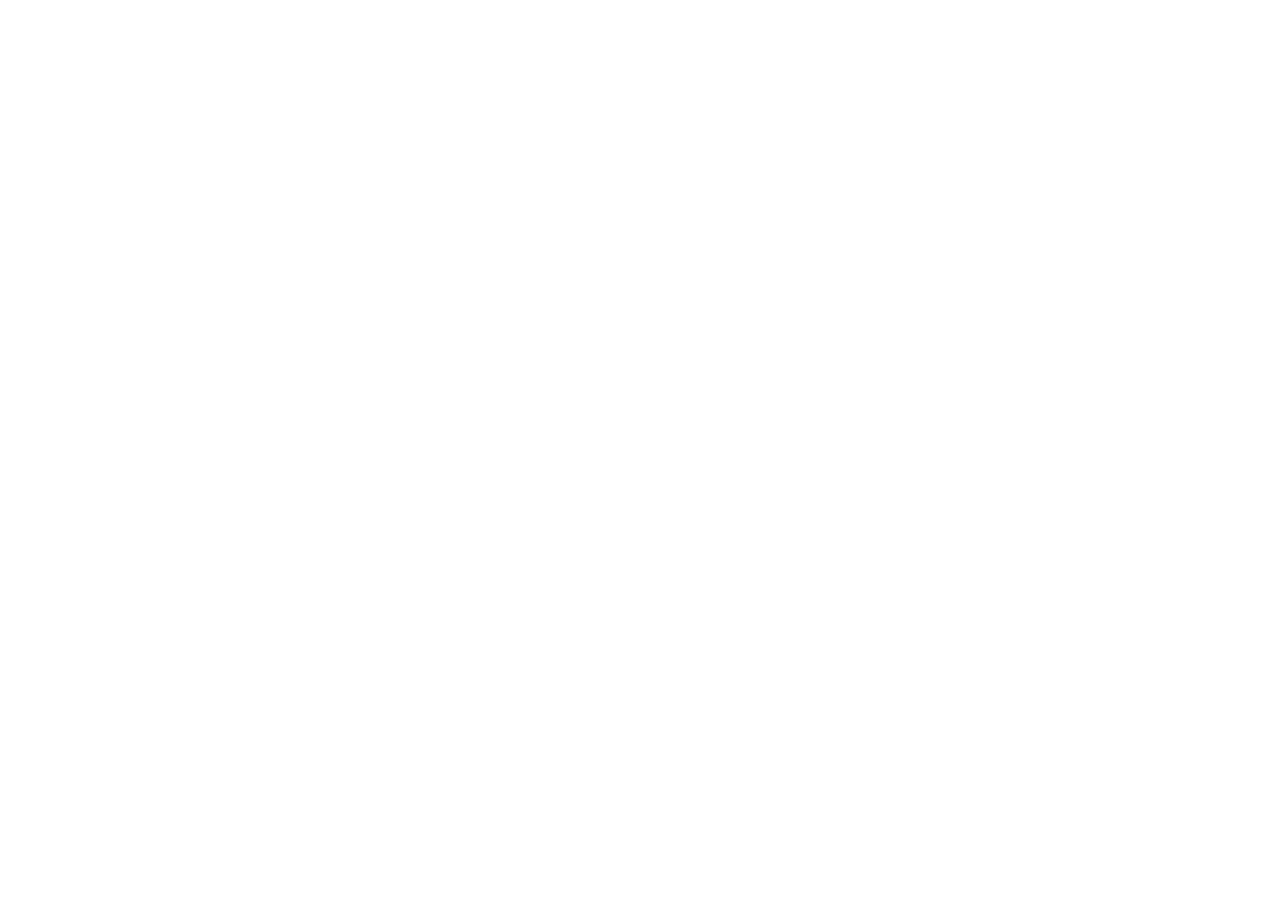
==== index.html @ 85198aa3 "adding work files" ====
<!DOCTYPE html>
<html lang="en">
<head>
    <meta charset="UTF-8">
    <meta http-equiv="X-UA-Compatible" content="IE=edge">
    <meta name="viewport" content="width=device-width, initial-scale=1.0">
    <title>JS Color Flipper</title>
</head>
<body>
    
</body>
</html>
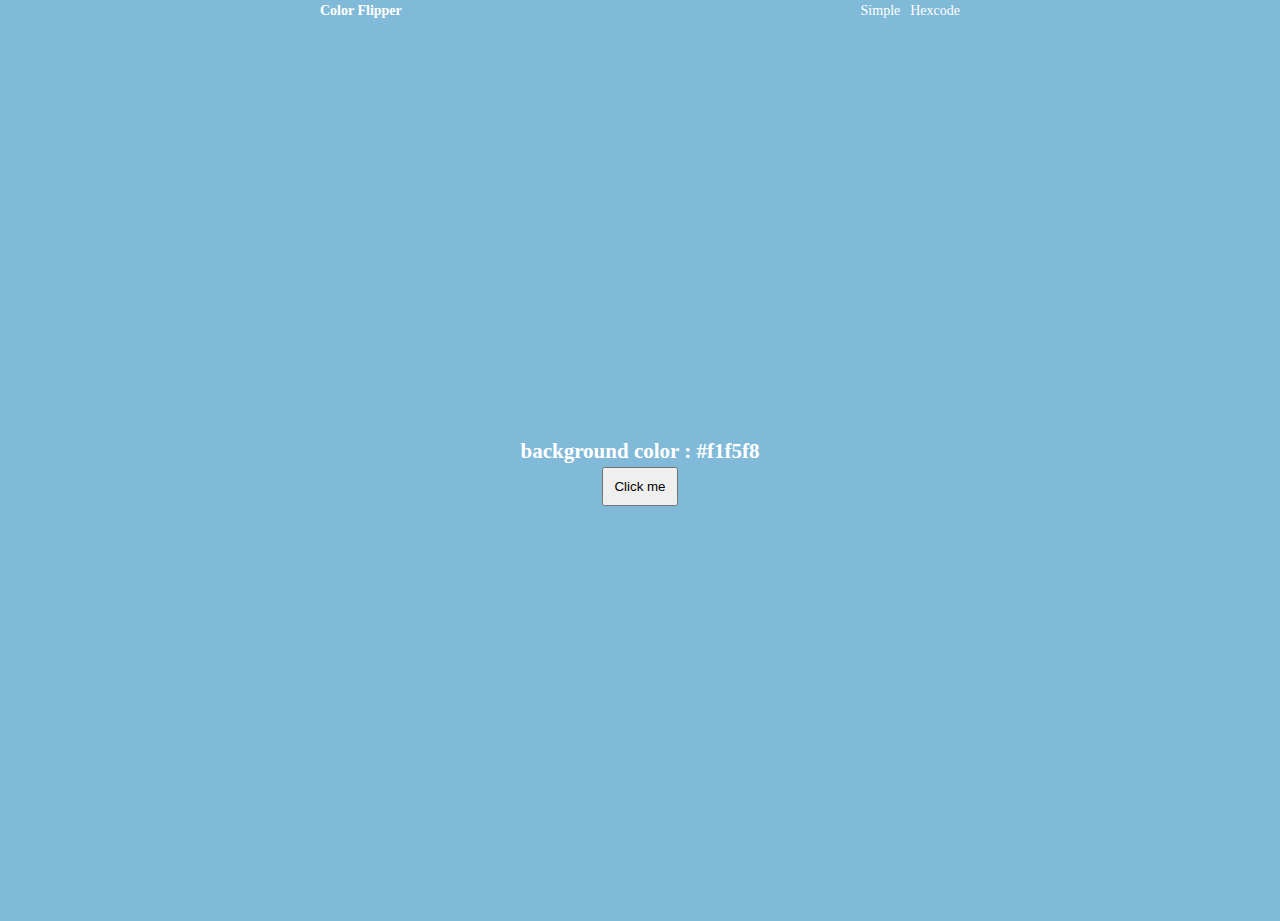
==== commit e702254c: "adding more files" ====
--- a/index.html
+++ b/index.html
@@ -5,8 +5,29 @@
     <meta http-equiv="X-UA-Compatible" content="IE=edge">
     <meta name="viewport" content="width=device-width, initial-scale=1.0">
     <title>JS Color Flipper</title>
+    <link rel="stylesheet" href="style.css">
 </head>
 <body>
-    
+    <nav class="navigation">
+        <h4>Color Flipper</h4>
+        <ul class="nav-links">
+            <li><a href="index.html">Simple</a></li>
+            <li><a href="hexcode.html">Hexcode</a></li>
+        </ul>
+    </nav>
+
+    <main>
+        <div class="container">
+            <h2>
+                background color :
+                <span class="color">
+                  #f1f5f8
+                </span>
+              </h2>
+              <button class="button" id="btn">Click me</button>
+        </div>
+    </main>
+
+    <script src="script.js"></script>
 </body>
 </html>--- a/style.css
+++ b/style.css
@@ -0,0 +1,63 @@
+*{
+    padding: 0;
+    margin: 0;
+    box-sizing: border-box;
+}
+
+body{
+background: #81BAD8;
+  color: white;
+  line-height: 1.5;
+  font-size: 0.875rem;
+ 
+}
+
+nav{
+    display: flex;
+    align-items: center;
+    justify-content: space-between;
+    margin: 0 auto;
+    width: 50vw;
+}
+
+.nav-links{
+    display: flex;
+    flex-direction: row;
+    align-items: center;
+    justify-content: space-between;
+    gap: 10px;
+}
+
+ul {
+    list-style-type: none;
+    
+    
+  }
+
+a {
+    text-decoration: none;
+    color: white;
+  }
+
+
+
+main{
+    /* min-height: calc(100vh - 3rem); */
+    
+    display: grid;
+    place-items: center;
+    width: auto;
+    height: 100vh;
+}
+
+div{
+    display: flex;
+    flex-direction: column;
+    align-items: center;
+    justify-content: center;
+
+}
+
+button{
+    padding: 10px;
+}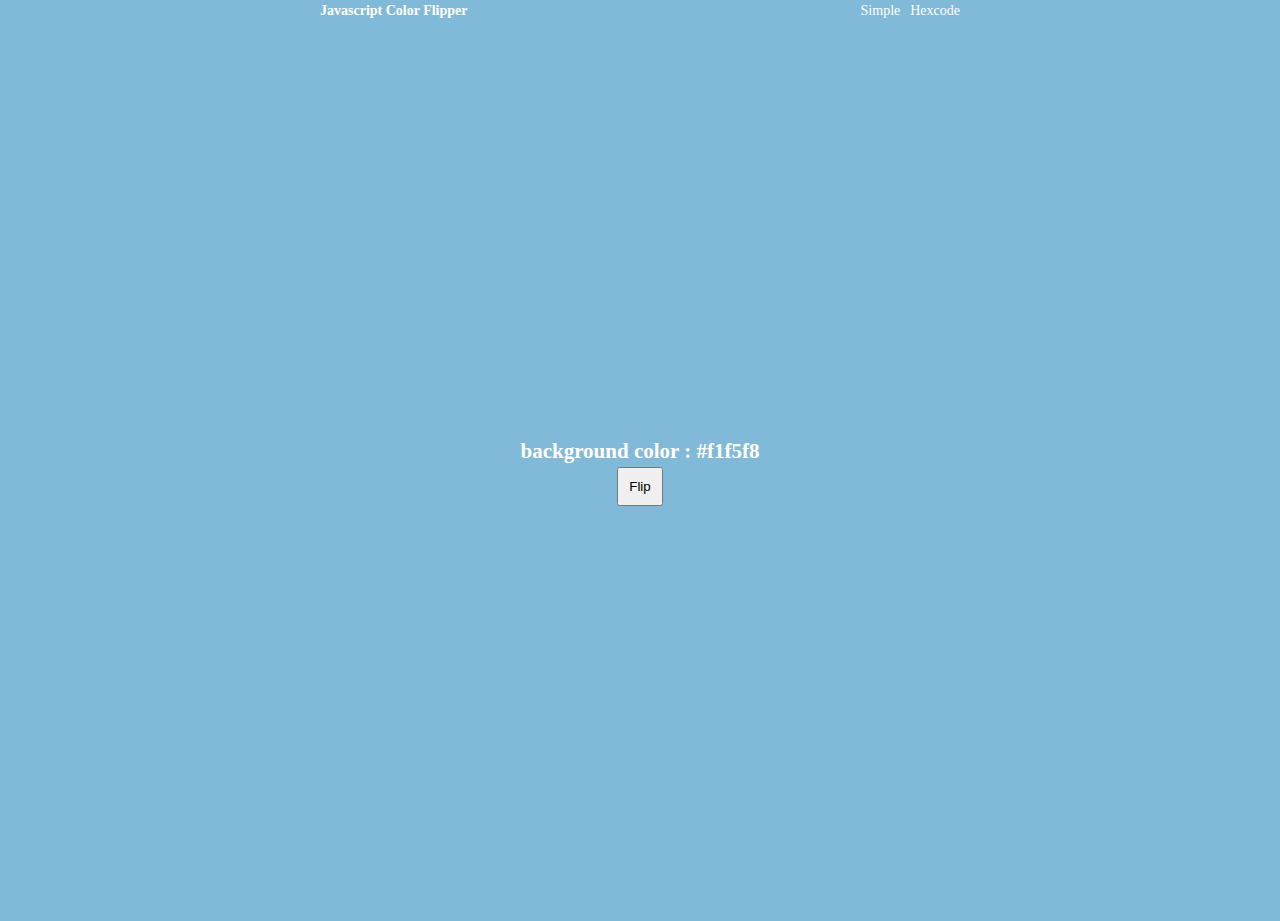
==== commit b8661d50: "iterating" ====
--- a/index.html
+++ b/index.html
@@ -9,7 +9,7 @@
 </head>
 <body>
     <nav class="navigation">
-        <h4>Color Flipper</h4>
+        <h4>Javascript Color Flipper</h4>
         <ul class="nav-links">
             <li><a href="index.html">Simple</a></li>
             <li><a href="hexcode.html">Hexcode</a></li>
@@ -24,7 +24,7 @@
                   #f1f5f8
                 </span>
               </h2>
-              <button class="button" id="btn">Click me</button>
+              <button class="button" id="btn">Flip</button>
         </div>
     </main>
 
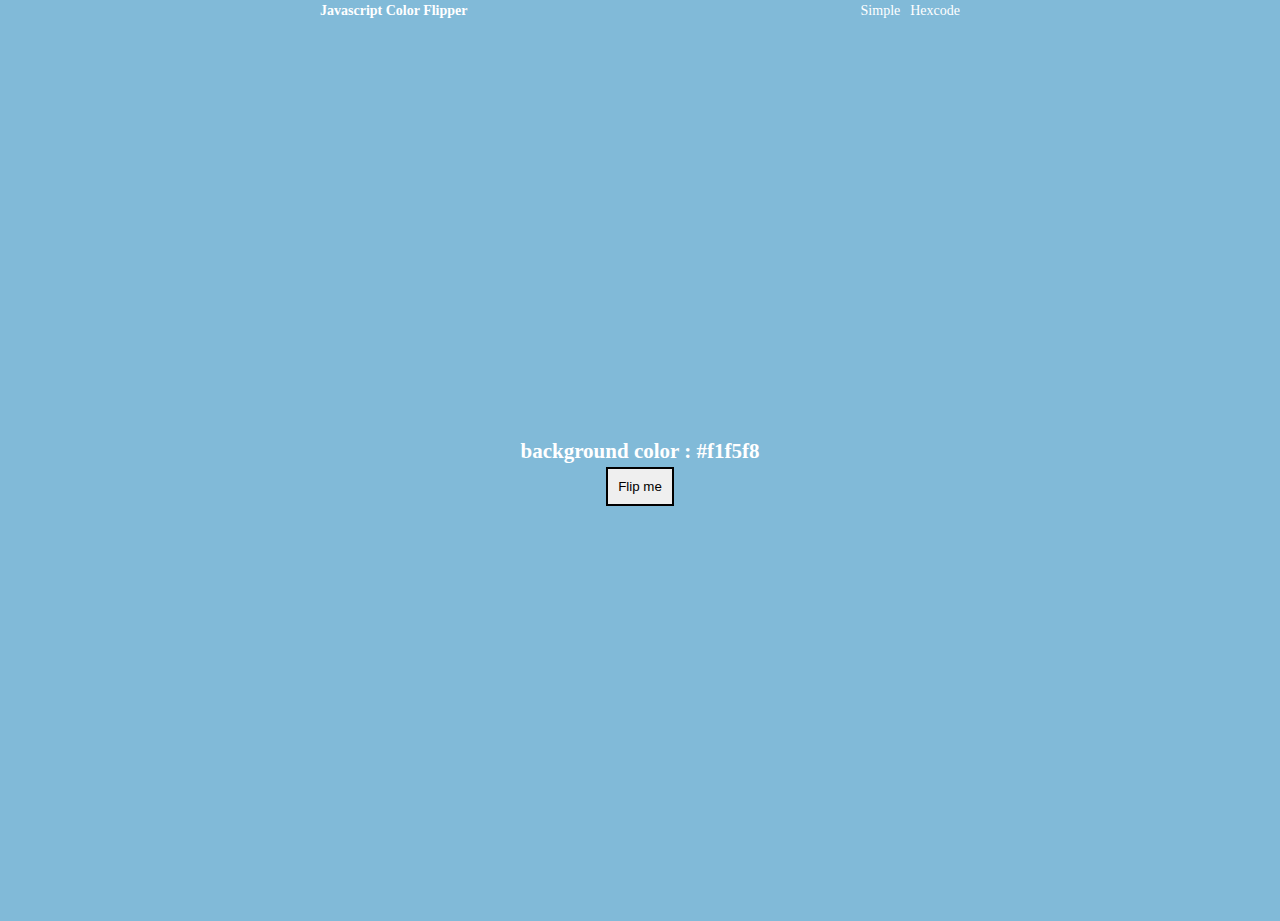
==== commit 4e756f8a: "more iteration" ====
--- a/index.html
+++ b/index.html
@@ -24,7 +24,7 @@
                   #f1f5f8
                 </span>
               </h2>
-              <button class="button" id="btn">Flip</button>
+              <button class="button" id="btn">Flip me </button>
         </div>
     </main>
 
--- a/style.css
+++ b/style.css
@@ -60,4 +60,5 @@
 
 button{
     padding: 10px;
+    border: 2px solid black;
 }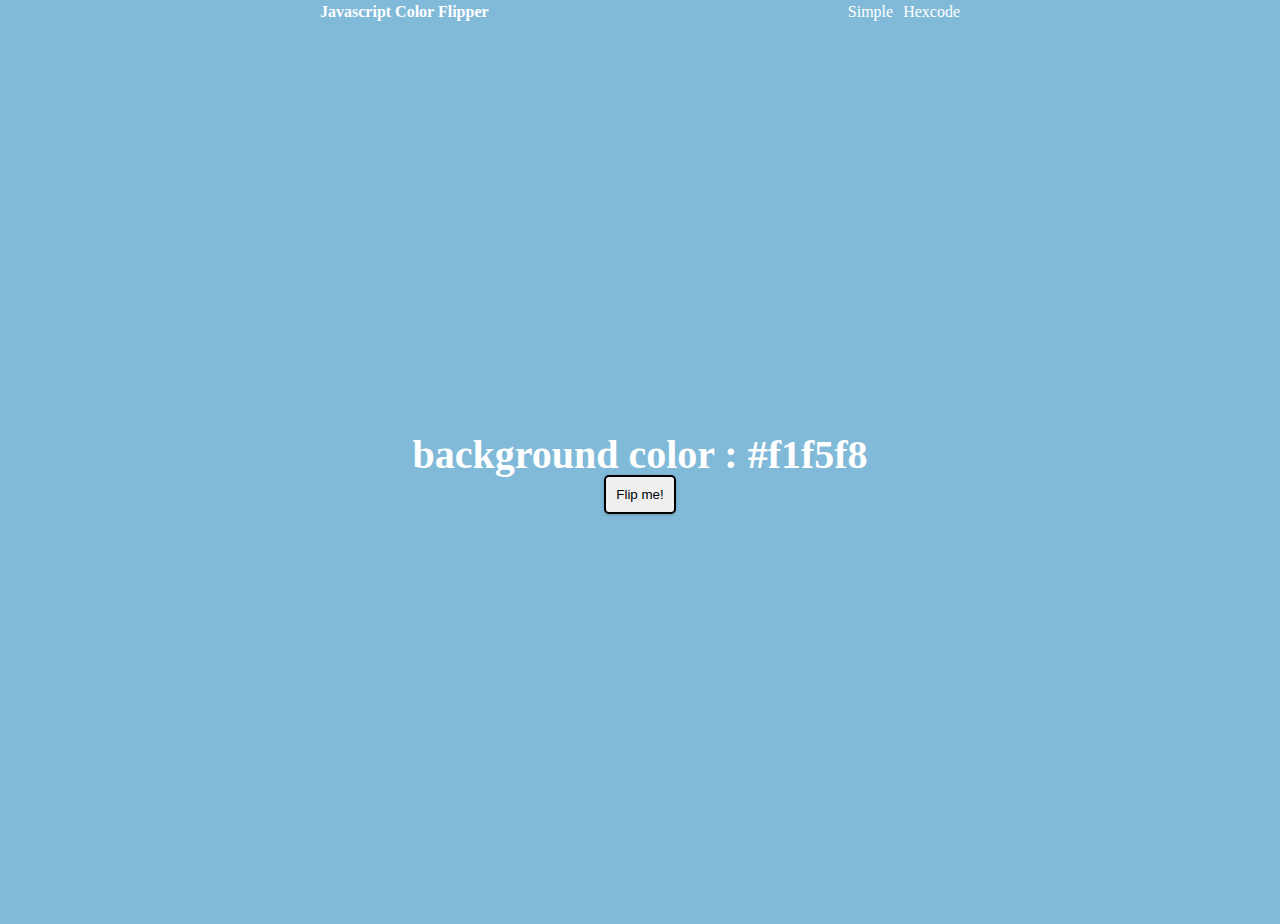
==== commit 85460b78: "m" ====
--- a/index.html
+++ b/index.html
@@ -11,7 +11,7 @@
     <nav class="navigation">
         <h4>Javascript Color Flipper</h4>
         <ul class="nav-links">
-            <li><a href="index.html">Simple</a></li>
+            <li><a href="index.html">Simple </a></li>
             <li><a href="hexcode.html">Hexcode</a></li>
         </ul>
     </nav>
@@ -24,7 +24,7 @@
                   #f1f5f8
                 </span>
               </h2>
-              <button class="button" id="btn">Flip me </button>
+              <button class="button" id="btn">Flip me! </button>
         </div>
     </main>
 
--- a/style.css
+++ b/style.css
@@ -39,6 +39,10 @@
     color: white;
   }
 
+  a:hover {
+    color: blue;
+  }
+
 
 
 main{
@@ -50,7 +54,7 @@
     height: 100vh;
 }
 
-div{
+.container{
     display: flex;
     flex-direction: column;
     align-items: center;
@@ -61,4 +65,22 @@
 button{
     padding: 10px;
     border: 2px solid black;
+    box-shadow: 0 1px 3px rgba(0, 0, 0, 0.2);
+    border-radius: 5px;
+}
+
+button:hover{
+background-color:#81BAD8
+}
+
+@media screen and (min-width: 800px) {
+    
+    h2 {
+      font-size: 2.5rem;
+      line-height: 1;
+    }
+    
+    body {
+      font-size: 1rem;
+    }
 }